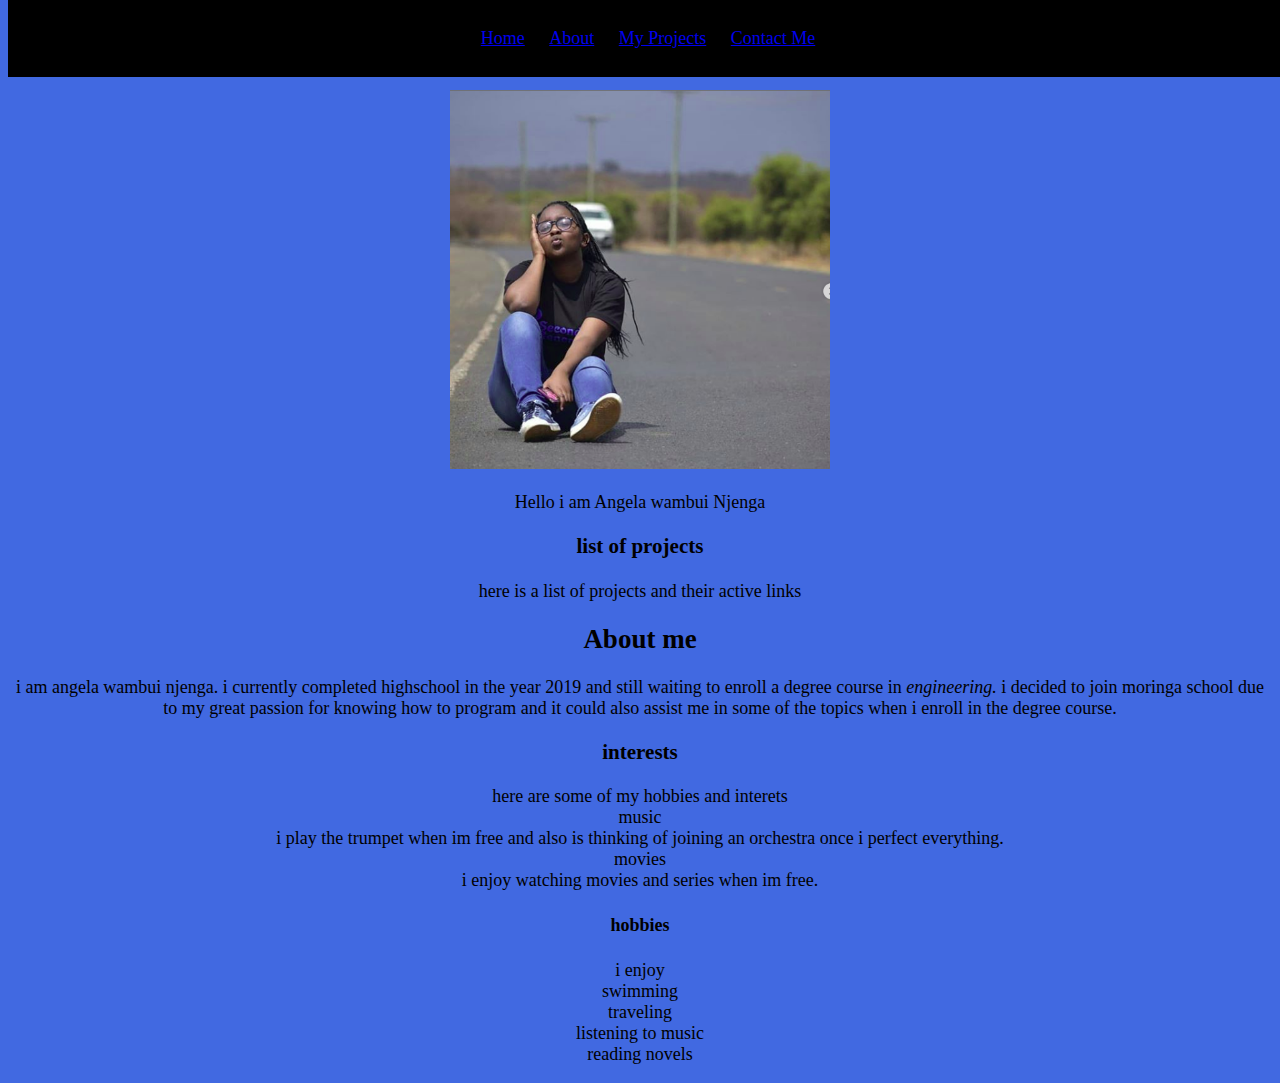
==== project.html @ ec070fb2 "added a nav bar and styled" ====
<!DOCTYPE html>
<html lang="en">

<head>
    <meta charset="UTF-8">
    <meta name="viewport" content="width=device-width, initial-scale=1.0">
    <meta http-equiv="X-UA-Compatible" content="ie=edge">
    <title>portifolio</title>
    <link rel="stylesheet" href="project.css" type="text/css">

</head>
    <body>
        <nav>
        <ul>
            <li>
                <a href="#home">Home</a>
            </li>
            <li>
                <a href="#about">About</a>
            </li>
            <li>
                <a href="#my projects">My Projects</a>
            </li>
            <li>
                <a href="#contact me">Contact Me</a>
            </li>
        </ul>
        </nav>
        <div id="title"></div>
        <h1><i> My Portfolio</i></h1>
</div>
<img src="Screenshot from 2020-02-07 11-31-47.png " alt="picture of me" height="50%" width="30%">
<P>Hello i am Angela wambui Njenga</P>
<h3>list of projects</h3>
<p>here is a list of projects and their active links</p>
<ol></ol>
<h2><strong>About me</strong></h2>
<p>i am angela wambui njenga.
    i currently completed highschool in the year 2019 and still waiting to enroll a degree course in
    <em>engineering.</em>
    i decided to join moringa school due to my great passion for knowing how to program and it could also assist me in
    some of the topics when i enroll in the degree course.
    <h3>interests</h3>
    here are some of my hobbies and interets
    <li> music</li>
    i play the trumpet when im free and also is thinking of joining an orchestra once i perfect everything.
    <li>movies</li>
    i enjoy watching movies and series when im free.
    <h4>hobbies</h4>
    i enjoy
    <li>swimming</li>
    <li>traveling</li>
    <li>listening to music</li>
    <li>reading novels</li>

</p>
</body>

</html>
---- project.css ----
#title{
    color:rebeccapurple;
    font-size: larger;
    font-family: Arial, Helvetica, sans-serif;
    text-align: left;
}
body{
     background-color: royalblue; 
    color: black;
    text-align: center;
    font-size: large;
}
nav{
    background-color: black;
    top:0;
    width:100%;
    position: fixed;
}
nav ul{ 
    display: inline-block;
    padding: 10px;
    color: beige;
}
nav ul li {line-height: 0em;
    display: inline-block;
    margin: 10px;

}
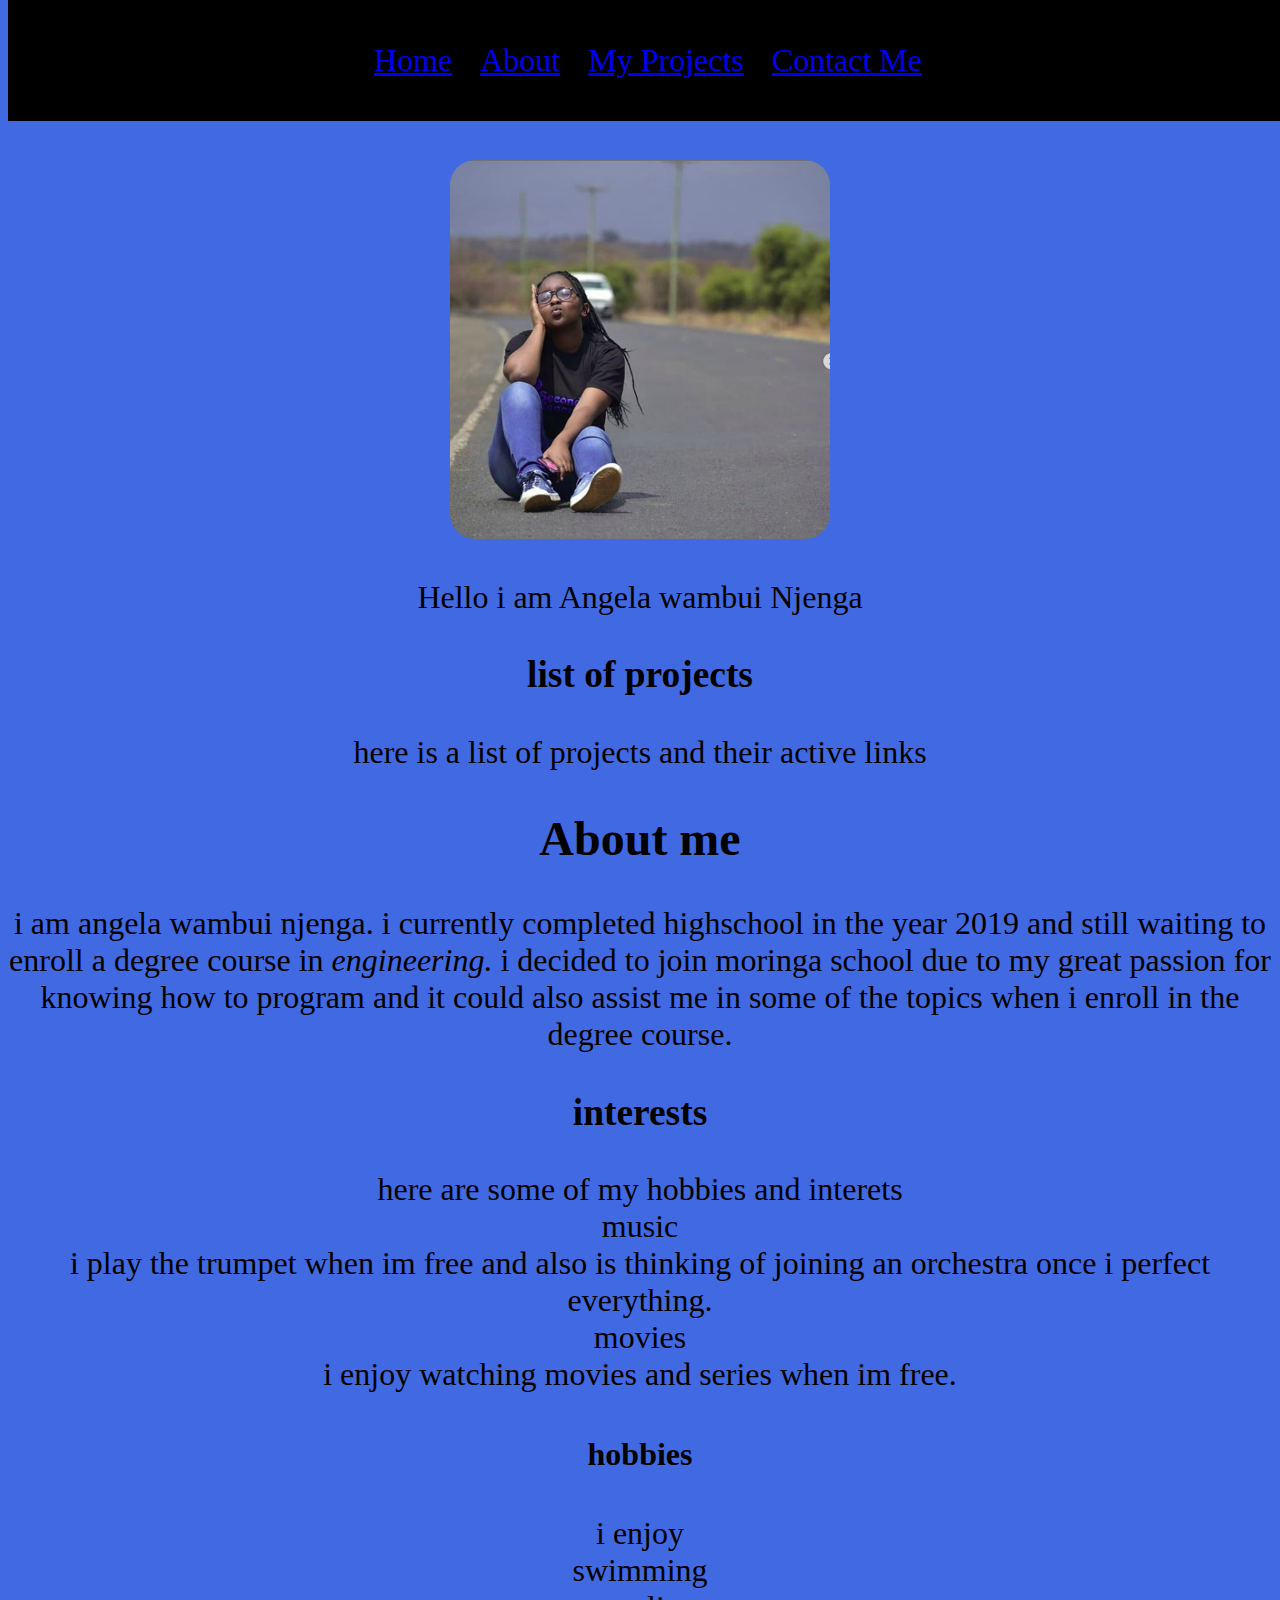
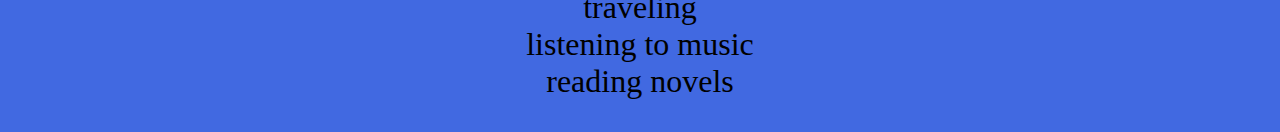
==== commit 483eac00: "increased text size and borders on image" ====
--- a/project.html
+++ b/project.html
@@ -29,7 +29,9 @@
         <div id="title"></div>
         <h1><i> My Portfolio</i></h1>
 </div>
+<div id="pic">
 <img src="Screenshot from 2020-02-07 11-31-47.png " alt="picture of me" height="50%" width="30%">
+</div>
 <P>Hello i am Angela wambui Njenga</P>
 <h3>list of projects</h3>
 <p>here is a list of projects and their active links</p>
--- a/project.css
+++ b/project.css
@@ -8,7 +8,7 @@
      background-color: royalblue; 
     color: black;
     text-align: center;
-    font-size: large;
+    font-size: xx-large
 }
 nav{
     background-color: black;
@@ -25,4 +25,7 @@
     display: inline-block;
     margin: 10px;
 
+}
+img{
+    border-radius: 25px;
 }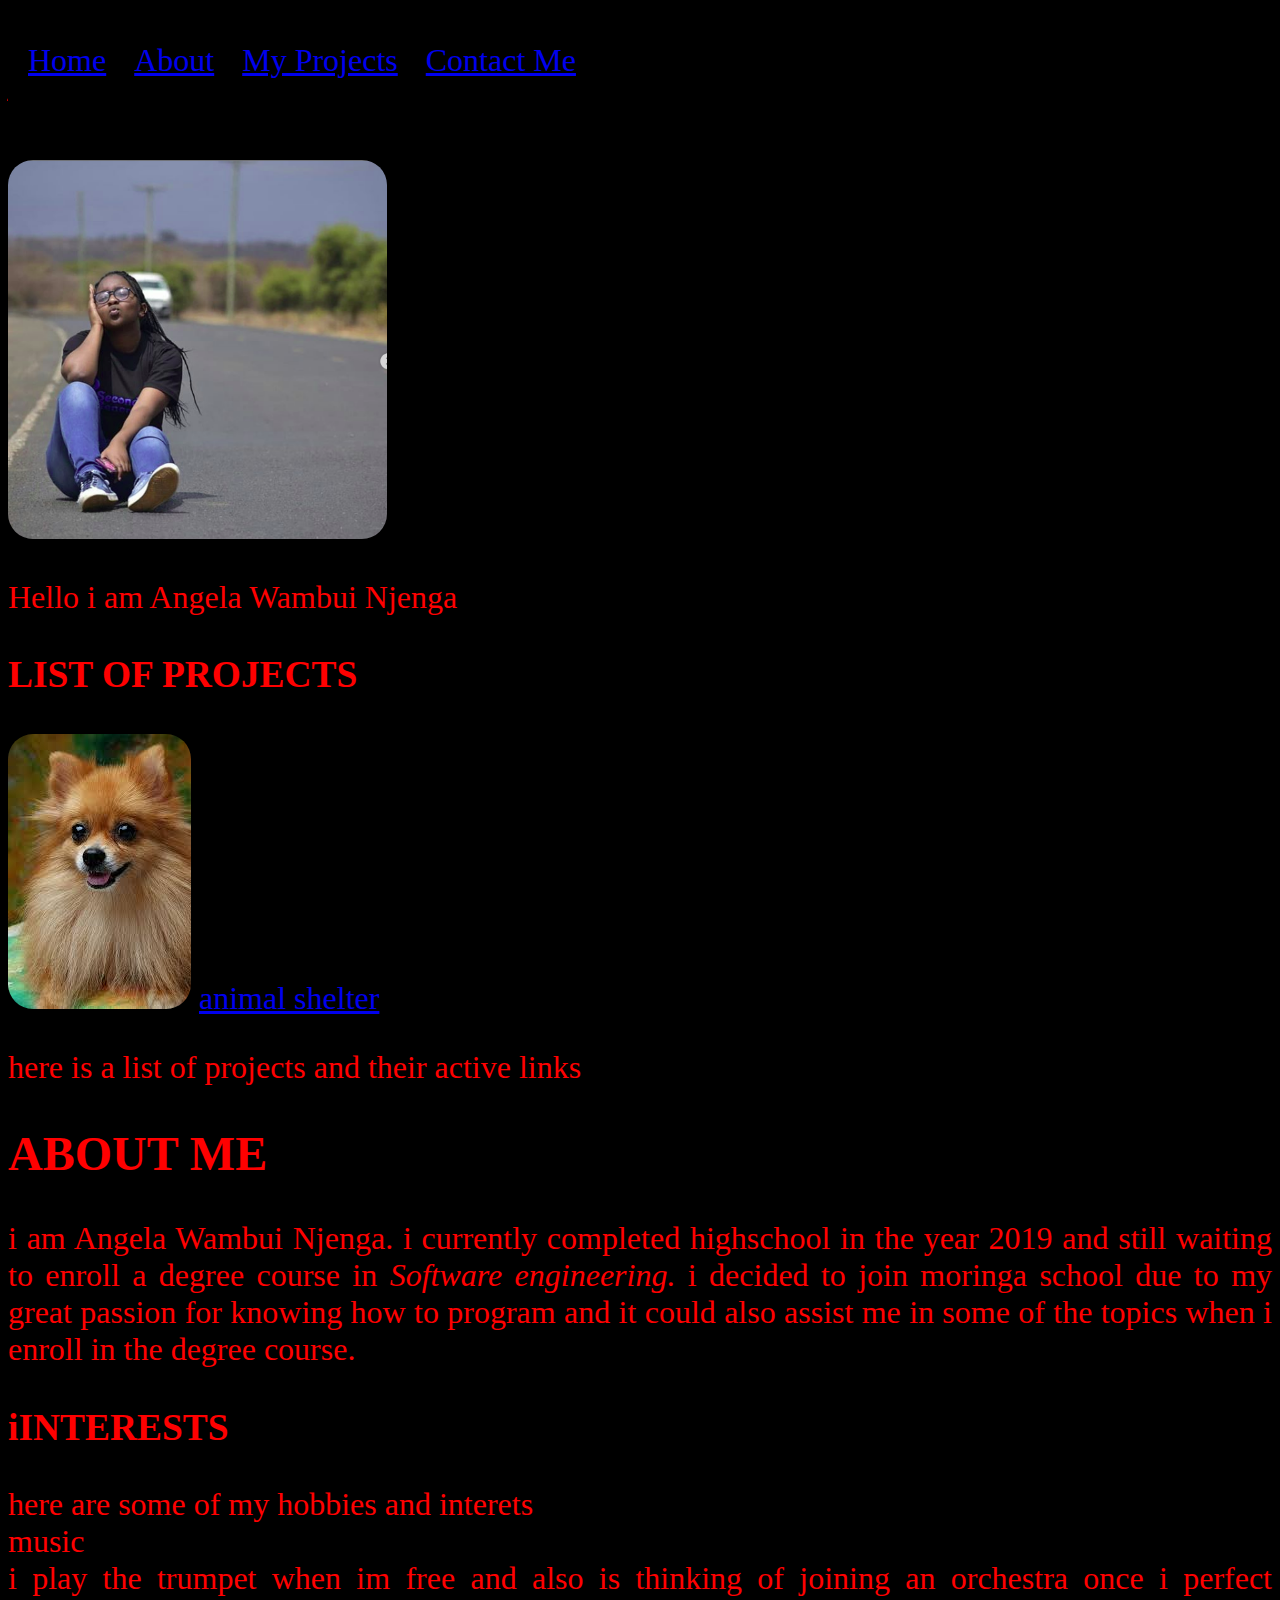
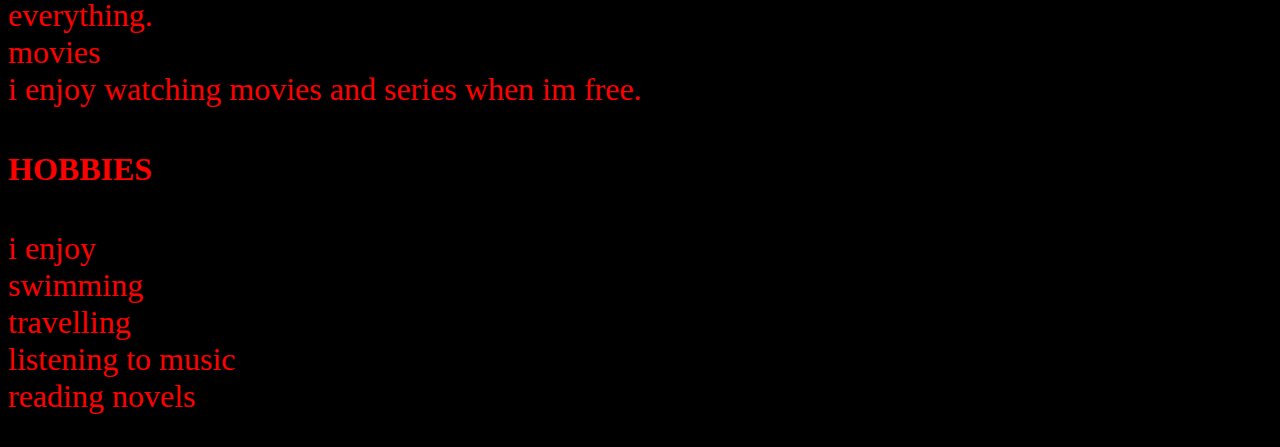
==== commit 91bad53e: "added a link and photos" ====
--- a/project.html
+++ b/project.html
@@ -32,26 +32,28 @@
 <div id="pic">
 <img src="Screenshot from 2020-02-07 11-31-47.png " alt="picture of me" height="50%" width="30%">
 </div>
-<P>Hello i am Angela wambui Njenga</P>
-<h3>list of projects</h3>
+<P>Hello i am Angela Wambui Njenga</P>
+<h3>LIST OF PROJECTS</h3>
+<img src="download (1).jpeg" alt="picture of a dog">
+<a href="https://angiewambui.github.io/animal-shelter/">animal shelter</a>
 <p>here is a list of projects and their active links</p>
 <ol></ol>
-<h2><strong>About me</strong></h2>
-<p>i am angela wambui njenga.
+<h2><strong>ABOUT ME</strong></h2>
+<p>i am Angela Wambui Njenga.
     i currently completed highschool in the year 2019 and still waiting to enroll a degree course in
-    <em>engineering.</em>
+    <em> Software engineering.</em>
     i decided to join moringa school due to my great passion for knowing how to program and it could also assist me in
     some of the topics when i enroll in the degree course.
-    <h3>interests</h3>
+    <h3>iINTERESTS</h3>
     here are some of my hobbies and interets
     <li> music</li>
     i play the trumpet when im free and also is thinking of joining an orchestra once i perfect everything.
     <li>movies</li>
     i enjoy watching movies and series when im free.
-    <h4>hobbies</h4>
+    <h4>HOBBIES</h4>
     i enjoy
     <li>swimming</li>
-    <li>traveling</li>
+    <li>travelling</li>
     <li>listening to music</li>
     <li>reading novels</li>
 
--- a/project.css
+++ b/project.css
@@ -5,9 +5,9 @@
     text-align: left;
 }
 body{
-     background-color: royalblue; 
-    color: black;
-    text-align: center;
+     background-color: black;
+    color: red;
+    text-align: justify;
     font-size: xx-large
 }
 nav{
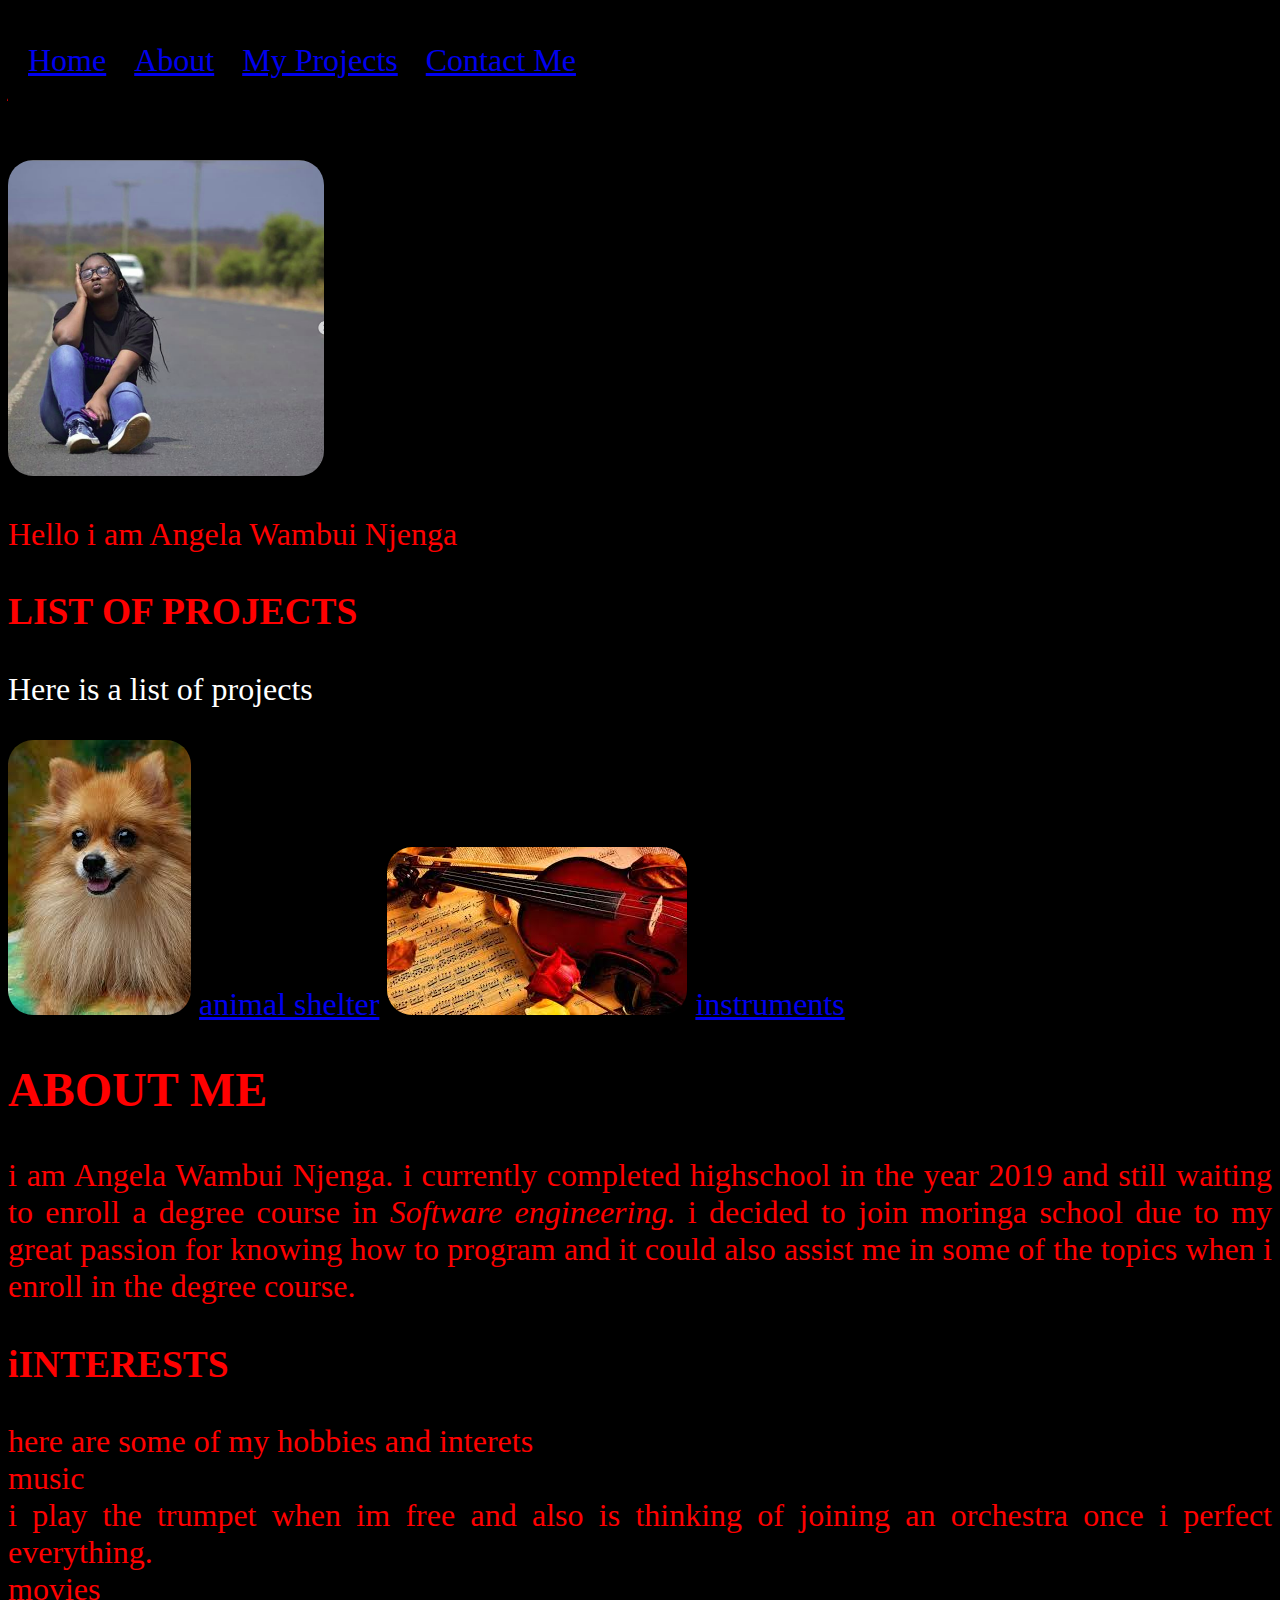
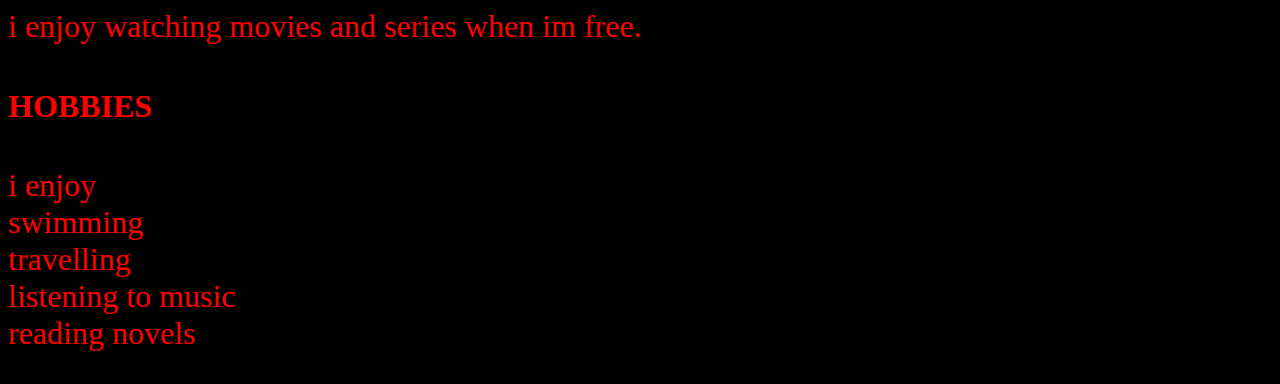
==== commit 2fc75f27: "added picture and link to instruments projects" ====
--- a/project.html
+++ b/project.html
@@ -30,13 +30,19 @@
         <h1><i> My Portfolio</i></h1>
 </div>
 <div id="pic">
-<img src="Screenshot from 2020-02-07 11-31-47.png " alt="picture of me" height="50%" width="30%">
+<img src="Screenshot from 2020-02-07 11-31-47.png " alt="picture of me" height="25%" width="25%">
 </div>
 <P>Hello i am Angela Wambui Njenga</P>
 <h3>LIST OF PROJECTS</h3>
+<div id="list">
+<p>Here is a list of projects</p>
+</div>
+<div id="projects">
 <img src="download (1).jpeg" alt="picture of a dog">
 <a href="https://angiewambui.github.io/animal-shelter/">animal shelter</a>
-<p>here is a list of projects and their active links</p>
+<img src="violin.jpeg" alt="picture of a violin">
+<a href="https://angiewambui.github.io/instruments/">instruments</a>
+</div>
 <ol></ol>
 <h2><strong>ABOUT ME</strong></h2>
 <p>i am Angela Wambui Njenga.
--- a/project.css
+++ b/project.css
@@ -28,4 +28,11 @@
 }
 img{
     border-radius: 25px;
+}
+#projects{
+    text-align:left;
+    color: blueviolet;
+}
+#list{
+    color: white;
 }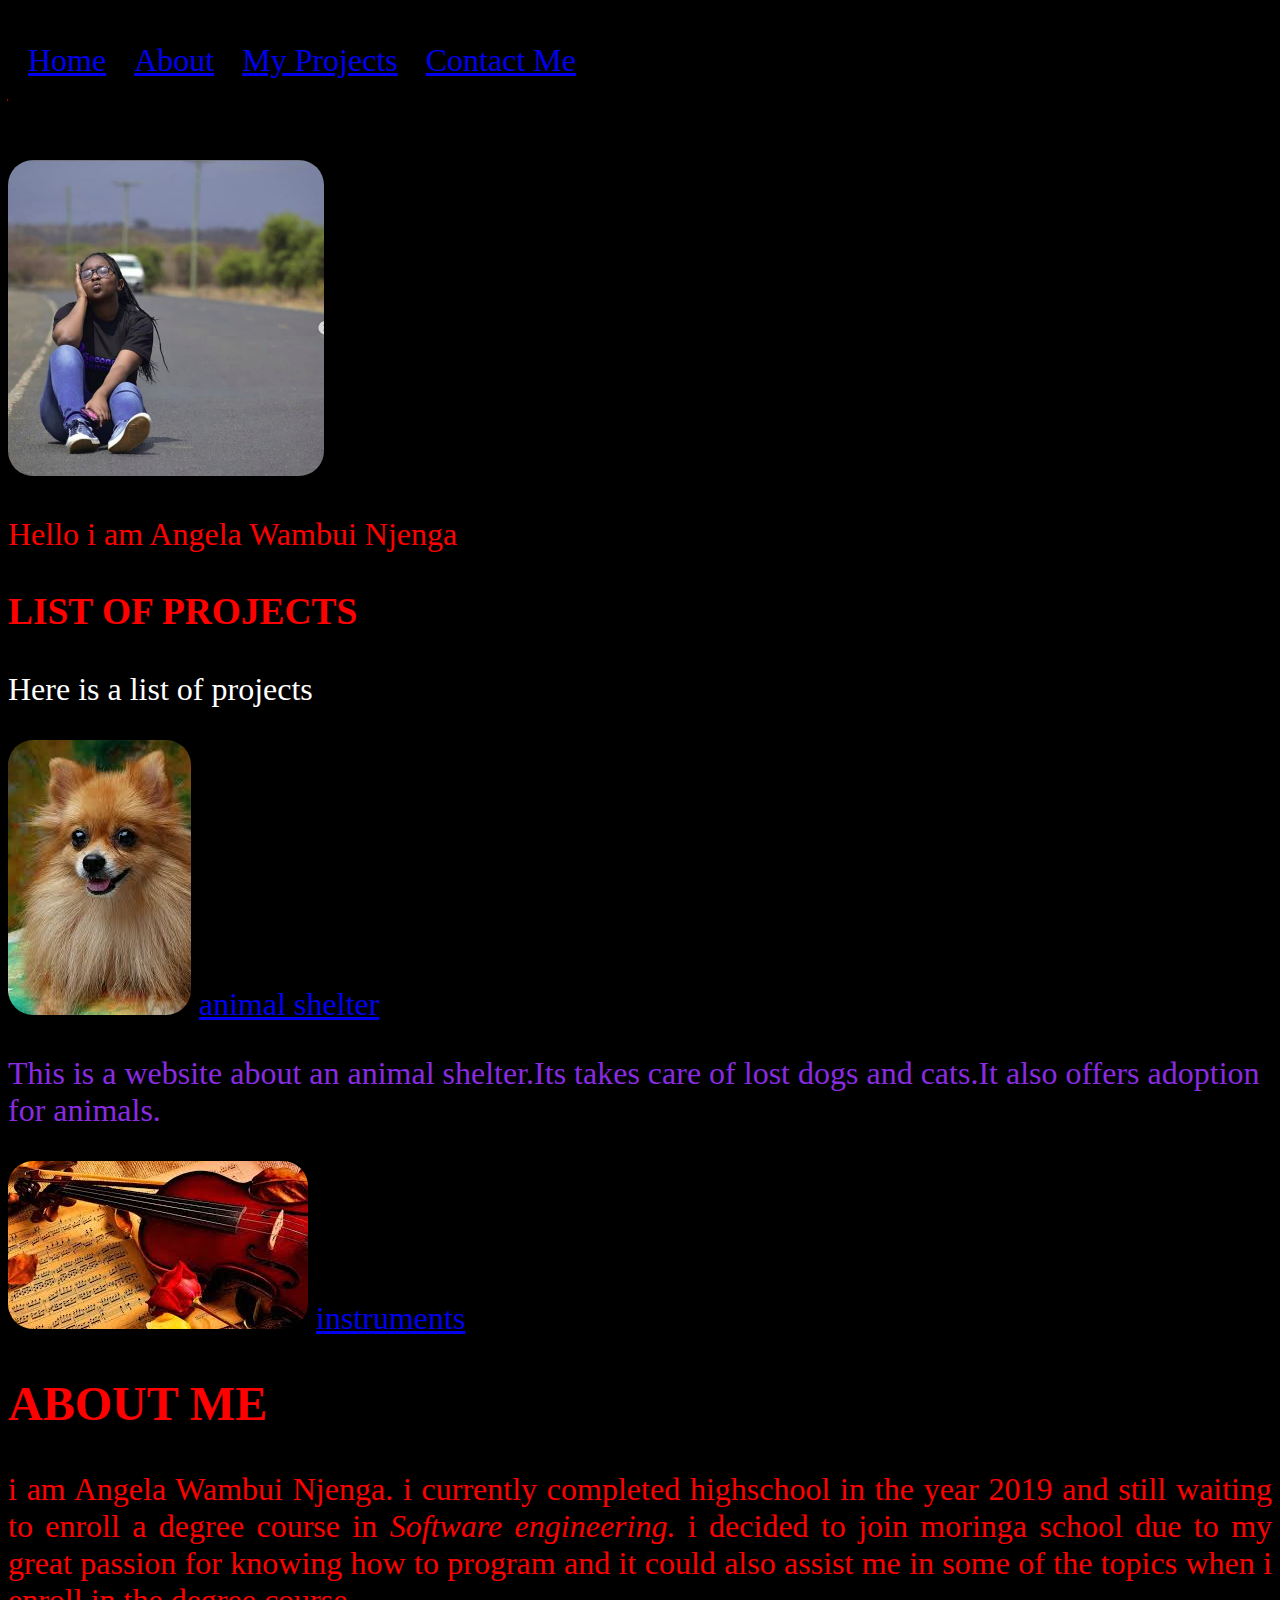
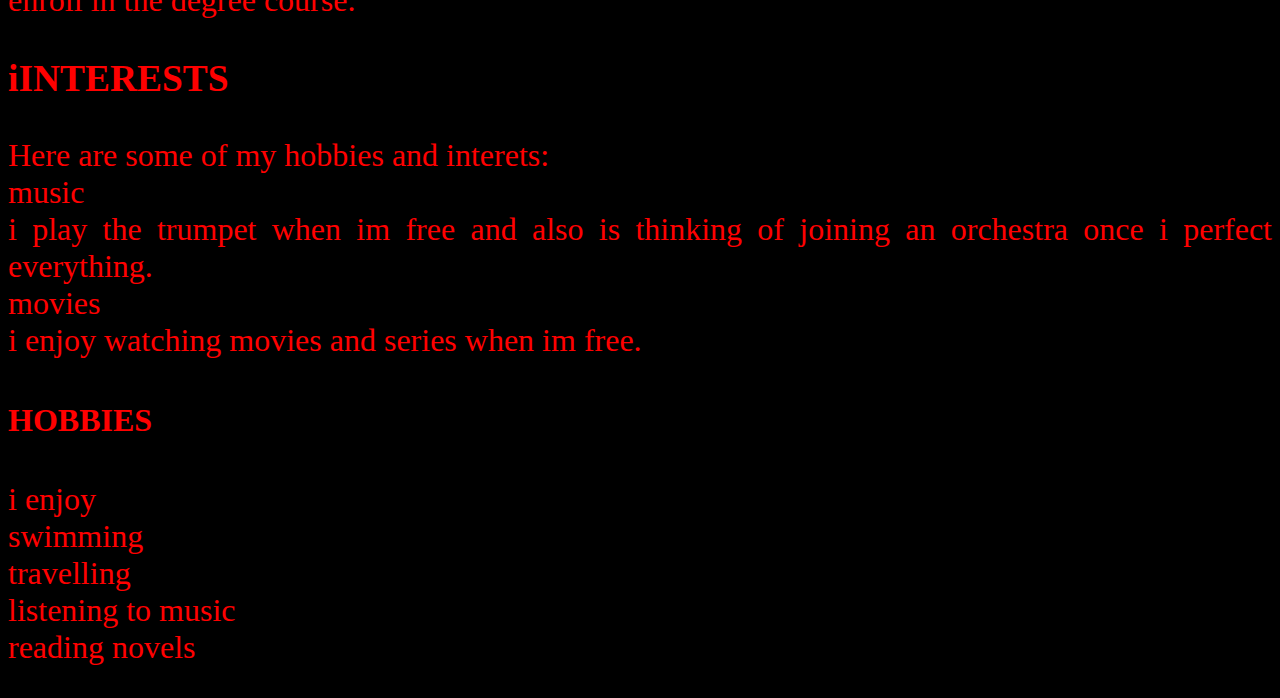
==== commit 36e4f006: "added a paraghraph about the animal shelter" ====
--- a/project.html
+++ b/project.html
@@ -40,6 +40,7 @@
 <div id="projects">
 <img src="download (1).jpeg" alt="picture of a dog">
 <a href="https://angiewambui.github.io/animal-shelter/">animal shelter</a>
+<p>This is a website about an animal shelter.Its takes care of lost dogs and cats.It also offers adoption for animals.</p>
 <img src="violin.jpeg" alt="picture of a violin">
 <a href="https://angiewambui.github.io/instruments/">instruments</a>
 </div>
@@ -51,7 +52,7 @@
     i decided to join moringa school due to my great passion for knowing how to program and it could also assist me in
     some of the topics when i enroll in the degree course.
     <h3>iINTERESTS</h3>
-    here are some of my hobbies and interets
+    Here are some of my hobbies and interets:
     <li> music</li>
     i play the trumpet when im free and also is thinking of joining an orchestra once i perfect everything.
     <li>movies</li>
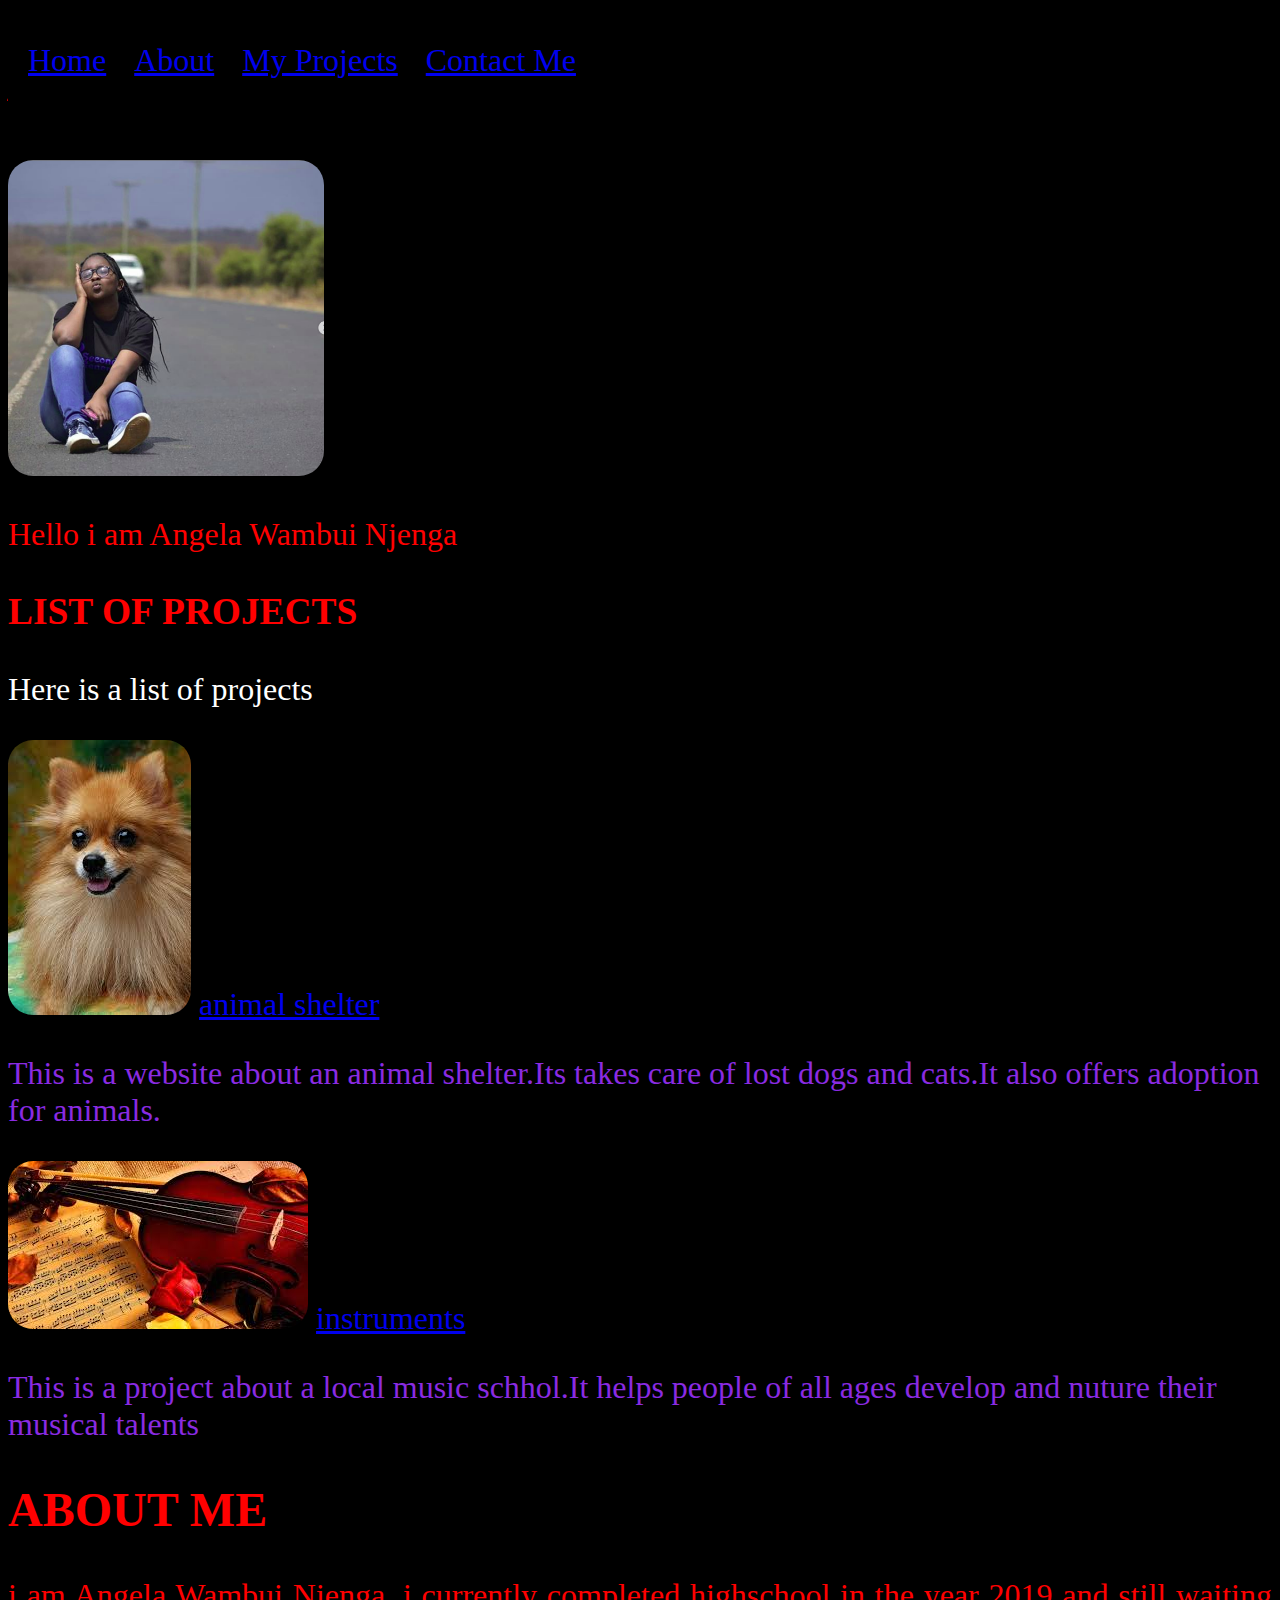
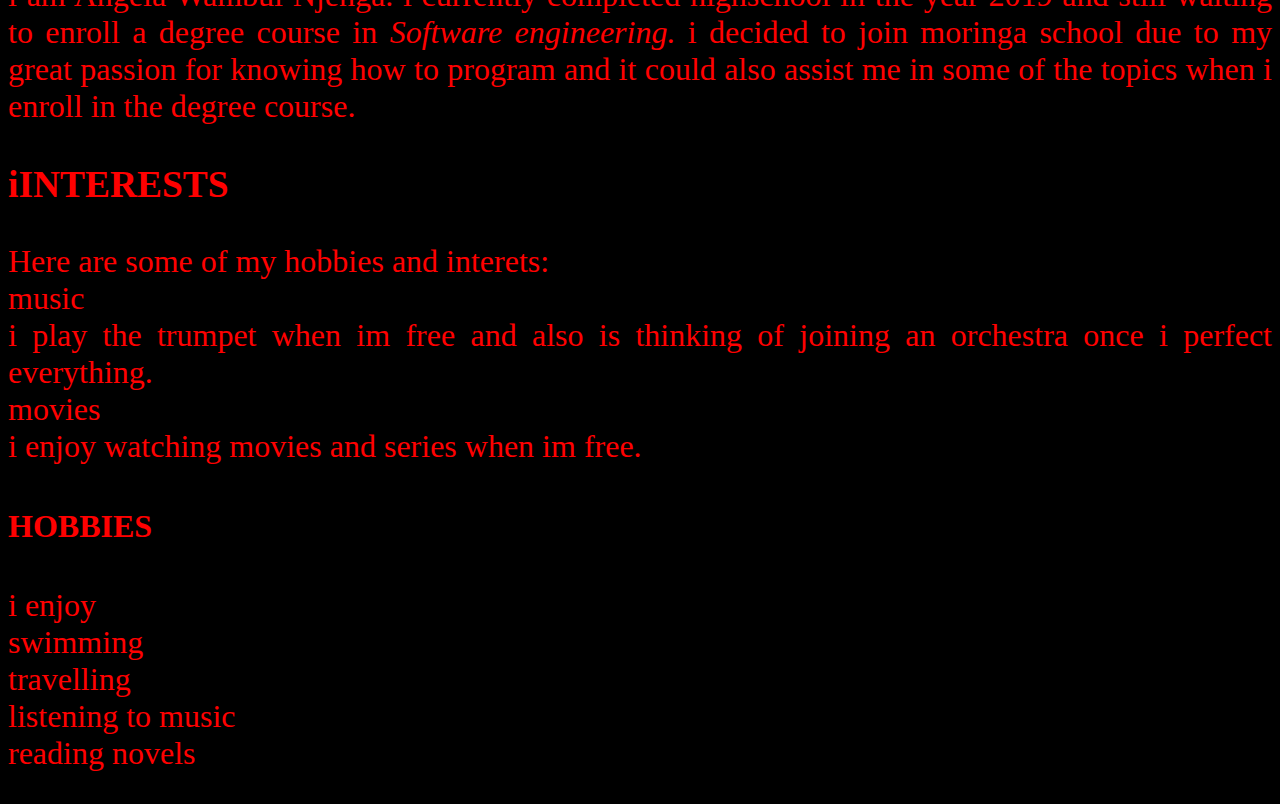
==== commit 9ab3dd8e: "added a new paraghraph" ====
--- a/project.html
+++ b/project.html
@@ -43,6 +43,7 @@
 <p>This is a website about an animal shelter.Its takes care of lost dogs and cats.It also offers adoption for animals.</p>
 <img src="violin.jpeg" alt="picture of a violin">
 <a href="https://angiewambui.github.io/instruments/">instruments</a>
+<p>This is a project about a local music schhol.It helps people of all ages develop and nuture their musical talents</p>
 </div>
 <ol></ol>
 <h2><strong>ABOUT ME</strong></h2>
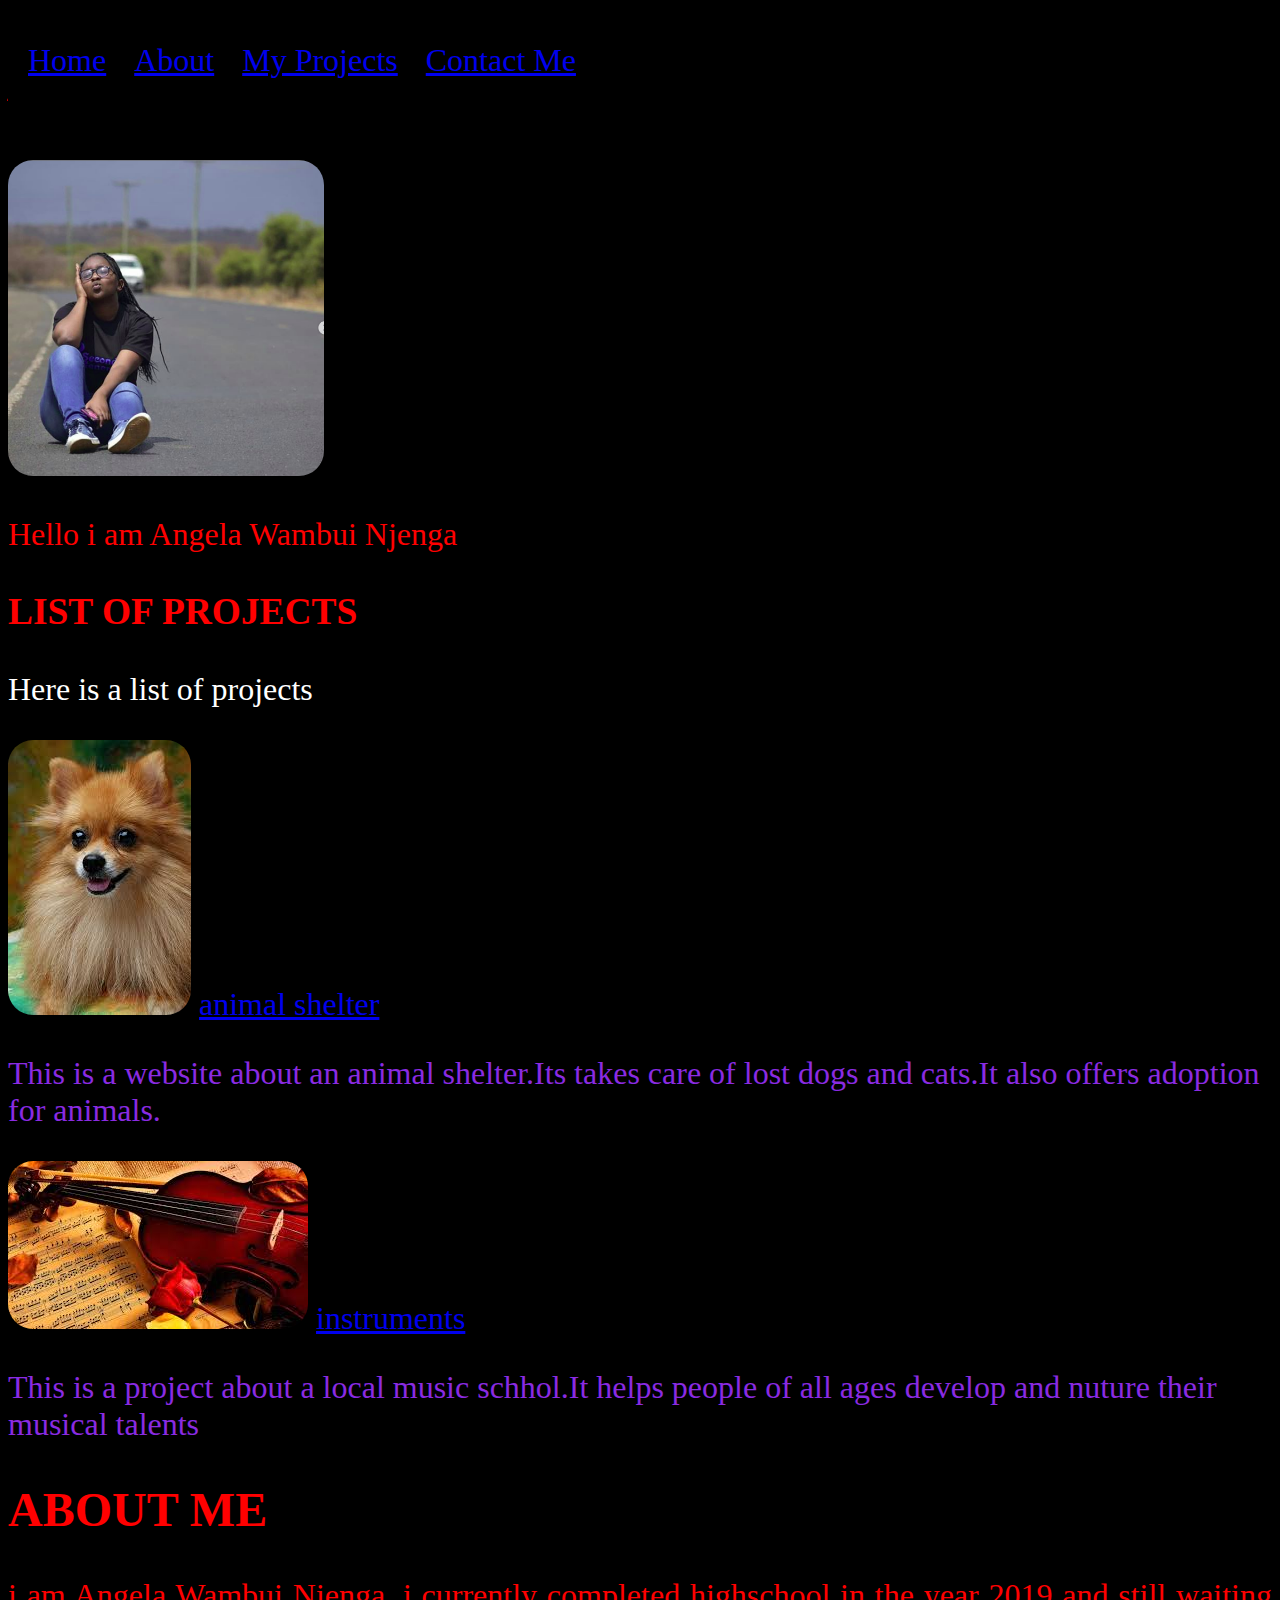
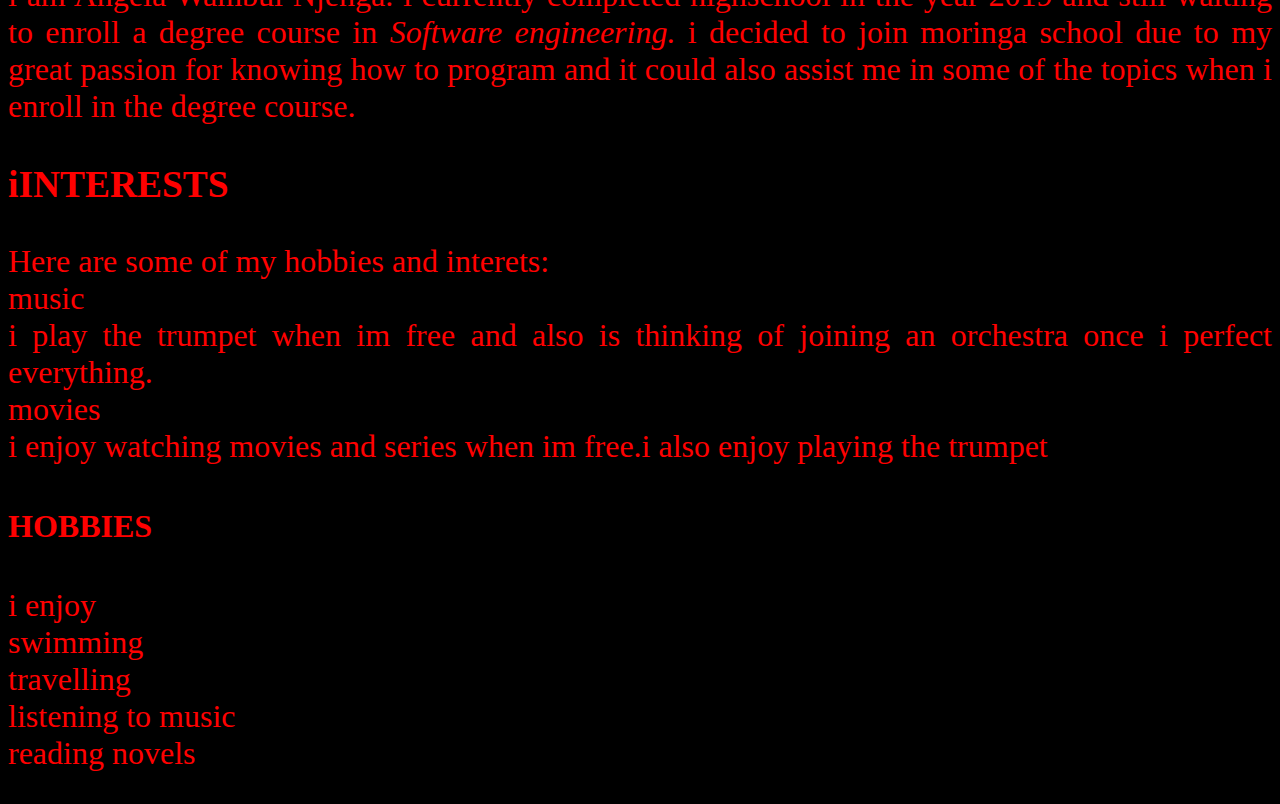
==== commit 2d573ca5: "added a paraghraph" ====
--- a/project.html
+++ b/project.html
@@ -57,7 +57,7 @@
     <li> music</li>
     i play the trumpet when im free and also is thinking of joining an orchestra once i perfect everything.
     <li>movies</li>
-    i enjoy watching movies and series when im free.
+    i enjoy watching movies and series when im free.i also enjoy playing the trumpet
     <h4>HOBBIES</h4>
     i enjoy
     <li>swimming</li>
--- a/project.css
+++ b/project.css
@@ -28,11 +28,14 @@
 }
 img{
     border-radius: 25px;
+    
 }
 #projects{
     text-align:left;
     color: blueviolet;
+    font-style: initial;
 }
 #list{
     color: white;
+    text-align: left;
 }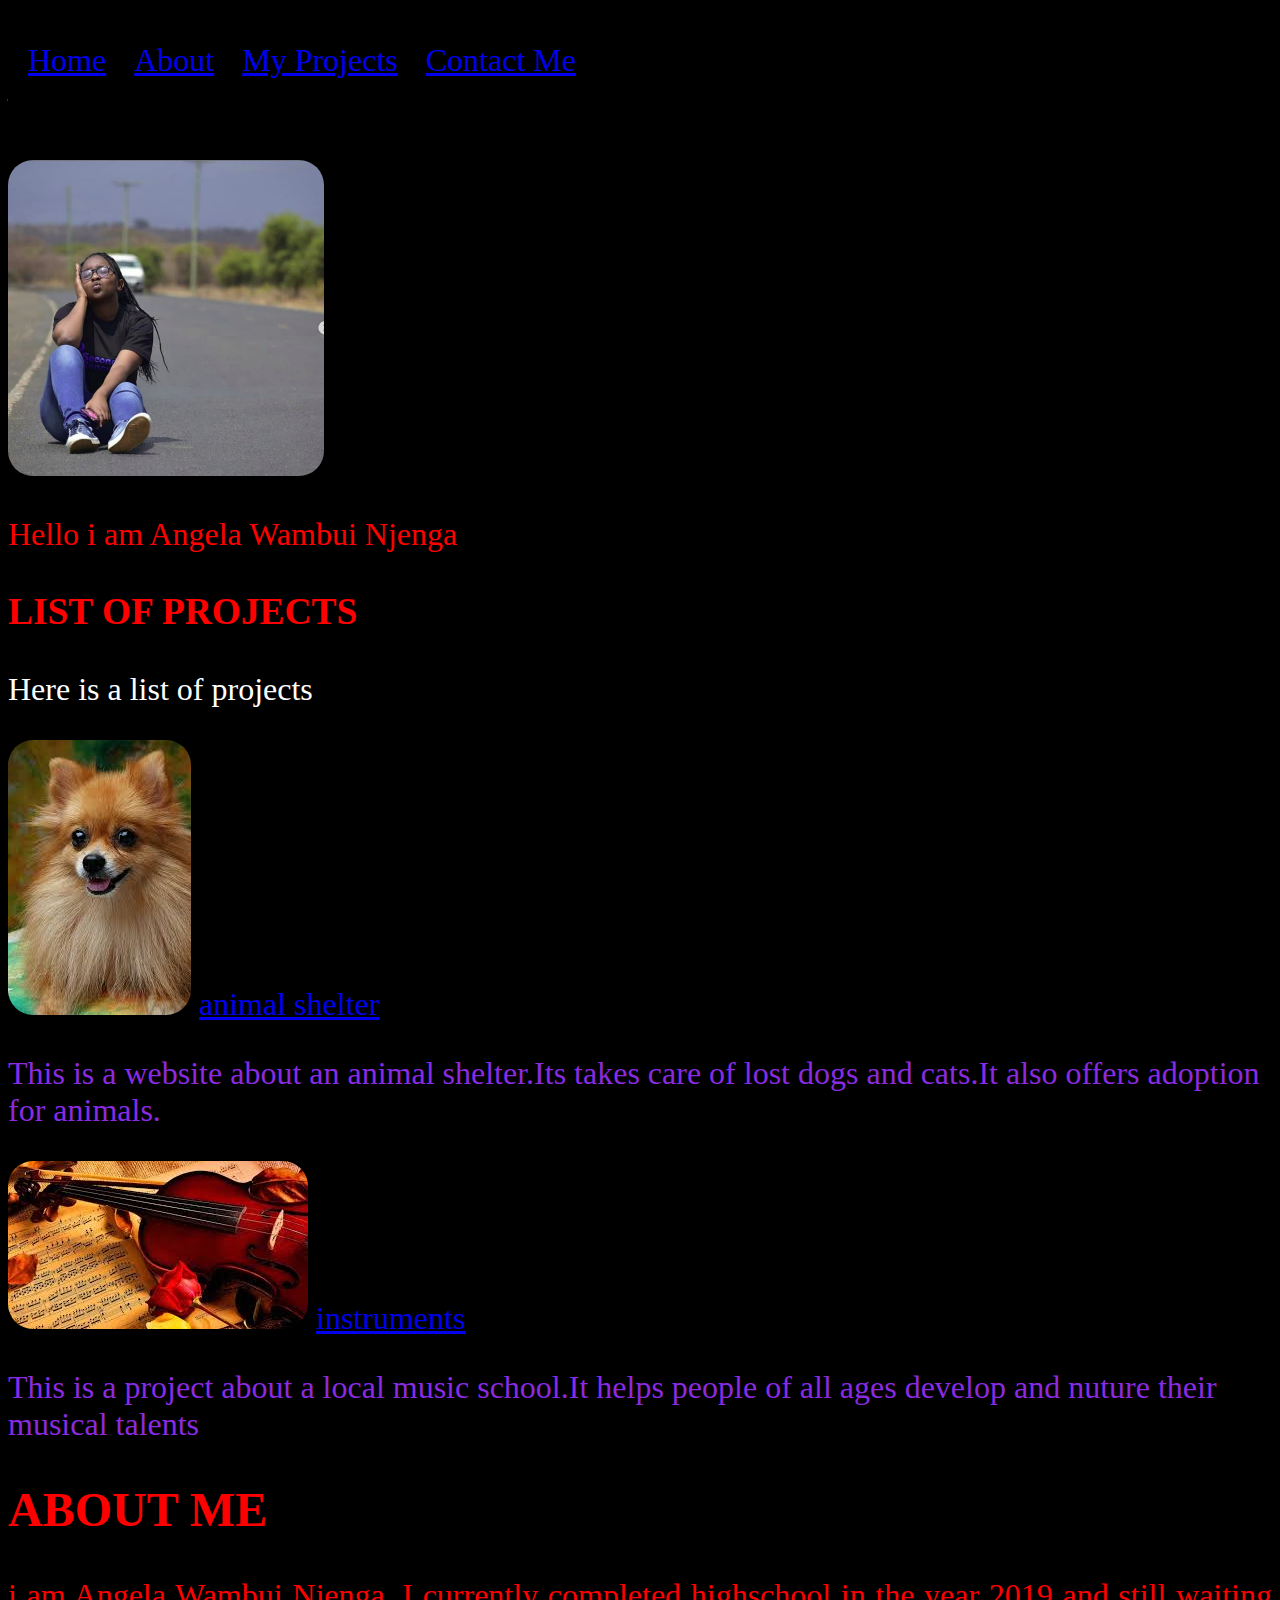
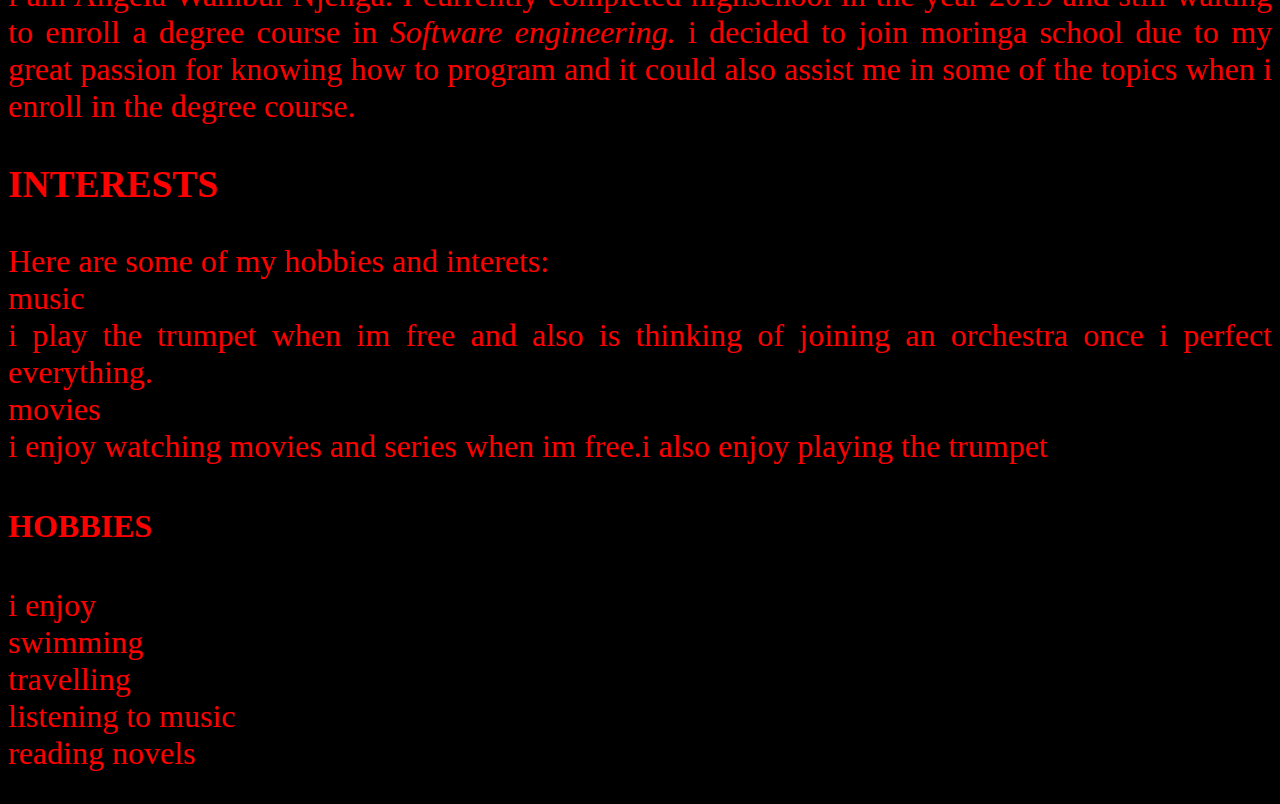
==== commit e318b639: "added caps" ====
--- a/project.html
+++ b/project.html
@@ -34,7 +34,7 @@
 </div>
 <P>Hello i am Angela Wambui Njenga</P>
 <h3>LIST OF PROJECTS</h3>
-<div id="list">
+<div id="list"
 <p>Here is a list of projects</p>
 </div>
 <div id="projects">
@@ -43,16 +43,16 @@
 <p>This is a website about an animal shelter.Its takes care of lost dogs and cats.It also offers adoption for animals.</p>
 <img src="violin.jpeg" alt="picture of a violin">
 <a href="https://angiewambui.github.io/instruments/">instruments</a>
-<p>This is a project about a local music schhol.It helps people of all ages develop and nuture their musical talents</p>
+<p>This is a project about a local music school.It helps people of all ages develop and nuture their musical talents</p>
 </div>
 <ol></ol>
 <h2><strong>ABOUT ME</strong></h2>
 <p>i am Angela Wambui Njenga.
-    i currently completed highschool in the year 2019 and still waiting to enroll a degree course in
+    I currently completed highschool in the year 2019 and still waiting to enroll a degree course in
     <em> Software engineering.</em>
     i decided to join moringa school due to my great passion for knowing how to program and it could also assist me in
     some of the topics when i enroll in the degree course.
-    <h3>iINTERESTS</h3>
+    <h3>INTERESTS</h3>
     Here are some of my hobbies and interets:
     <li> music</li>
     i play the trumpet when im free and also is thinking of joining an orchestra once i perfect everything.
